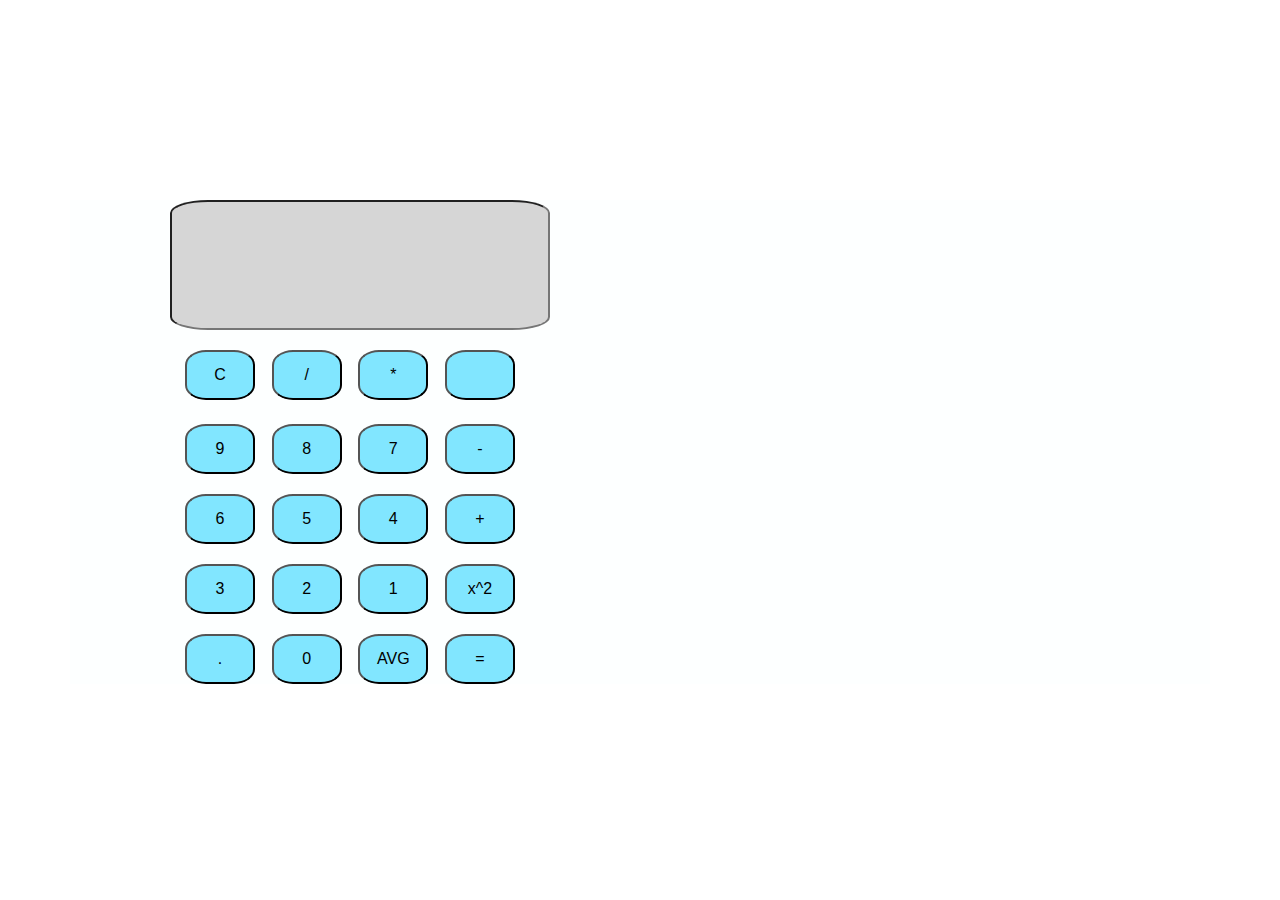
==== Lab_Exercise_05/Calculator/index.html @ d41b6dce "UI of the calculator is done" ====
<!DOCTYPE html>
<html lang="en">
<head>
    <meta charset="UTF-8">
    <meta name="viewport" content="width=device-width, initial-scale=1.0">
    <link rel="stylesheet" href="./assets/css/style.css">
    <link rel="stylesheet" href="./assets/css/bootstrap.min.css">
    <link rel="stylesheet" href="https://use.fontawesome.com/releases/v5.7.0/css/all.css" integrity="sha384-lZN37f5QGtY3VHgisS14W3ExzMWZxybE1SJSEsQp9S+oqd12jhcu+A56Ebc1zFSJ" crossorigin="anonymous">
    <title>Calculator</title>
</head>
<body>
    
    <div class="container con">
       <div class="row">
           <!-- <div class="col-md-12"> -->

            <input type="text" class="input">

           <!-- </div> -->

       </div>

       <div class="row row">
        <div class="col-md-1 col">
         <button id="btn">C</button>
        </div>
        <div class="col-md-1 col1">
         <button id="btn">/</button>

         </div>
         <div class="col-md-1 col2">
             <button id="btn">*</button>

         </div>
         <div class="col-md-1 col3">
             <button id="btn"><i class="fas fa-backspace"></i></button>

         </div>


    </div>

       <div class="row row">
           <div class="col-md-1 col">
            <button id="btn">9</button>
           </div>
           <div class="col-md-1 col1">
            <button id="btn">8</button>

            </div>
            <div class="col-md-1 col2">
                <button id="btn">7</button>

            </div>
            <div class="col-md-1 col3">
                <button id="btn">-</button>

            </div>


       </div>

       <div class="row row">
        <div class="col-md-1 col">
            <button id="btn">6</button>
           </div>
           <div class="col-md-1 col1">
            <button id="btn">5</button>

            </div>
            <div class="col-md-1 col2">
                <button id="btn">4</button>

            </div>
            <div class="col-md-1 col3">
                <button id="btn">+</button>

            </div>

    </div>

    <div class="row row">
        <div class="col-md-1 col">
            <button id="btn">3</button>
           </div>
           <div class="col-md-1 col1">
            <button id="btn">2</button>

            </div>
            <div class="col-md-1 col2">
                <button id="btn">1</button>

            </div>
            <div class="col-md-1 col3">
                <button id="btn">x^2</button>

            </div>


    </div>

    <div class="row row">
        <div class="col-md-1 col">
            <button id="btn">.</button>
           </div>
           <div class="col-md-1 col1">
            <button id="btn">0</button>

            </div>
            <div class="col-md-1 col2">
                <button id="btn">AVG</button>

            </div>
            <div class="col-md-1 col3">
                <button id="btn">=</button>

            </div>


    </div>


    </div>



    <script src="./assets/js/jquery-3.4.1.min.js"></script>
    <script src="./assets/js/bootstrap.min.js"></script>
    <script src="./assets/js/calculator.js"></script>
</body>
</html>
---- Lab_Exercise_05/Calculator/assets/css/style.css ----
#btn{
    height: 50px;
    width: 70px;
    border-radius: 30%;
    background-color: rgb(129, 230, 255);
    font-family: 'Segoe UI', Tahoma, Geneva, Verdana, sans-serif;
}

.con{
    margin-top: 200px;
    background-color: rgb(253, 255, 255);
}

.input{
    width: 380px;
    height: 130px;
    border-radius: 10%;
    background-color: rgb(214, 214, 214);
}

.row{
    margin-top: 20px;
    padding-left: 100px;
}
/* .col{
    background-color: aqua;

}

.col1{
    background-color: rgb(76, 0, 255);
}

.col2{
    background-color: rgb(145, 255, 0);
}

.col3{
    background-color: rgb(255, 115, 0);
} */
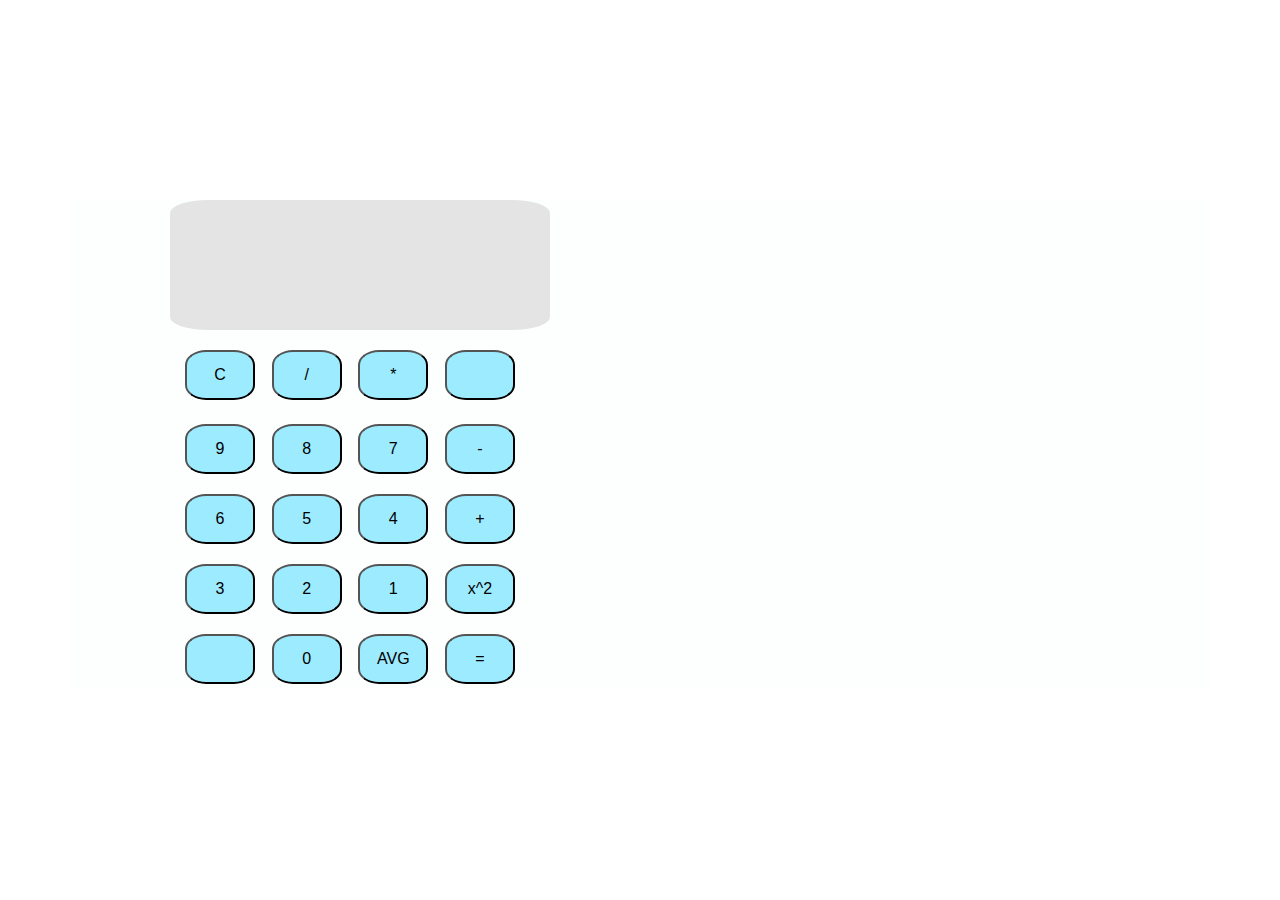
==== commit 493392bb: "Functionalities of calculator are added" ====
--- a/Lab_Exercise_05/Calculator/index.html
+++ b/Lab_Exercise_05/Calculator/index.html
@@ -14,26 +14,28 @@
        <div class="row">
            <!-- <div class="col-md-12"> -->
 
-            <input type="text" class="input">
-
+            <!-- <input type="text" class="input1"> -->
+            <div class="input1">
+                <h1 id="h1"></h1>
+            </div>
            <!-- </div> -->
 
        </div>
 
        <div class="row row">
         <div class="col-md-1 col">
-         <button id="btn">C</button>
+         <button class="btnall" id="btnC">C</button>
         </div>
         <div class="col-md-1 col1">
-         <button id="btn">/</button>
+         <button class="btnall" id="btn/">/</button>
 
          </div>
          <div class="col-md-1 col2">
-             <button id="btn">*</button>
+             <button class="btnall" id="btn*">*</button>
 
          </div>
          <div class="col-md-1 col3">
-             <button id="btn"><i class="fas fa-backspace"></i></button>
+             <button class="btnall" id="btnBack"><i class="fas fa-backspace"></i></button>
 
          </div>
 
@@ -42,18 +44,18 @@
 
        <div class="row row">
            <div class="col-md-1 col">
-            <button id="btn">9</button>
+            <button class="btnall" id="btn9">9</button>
            </div>
            <div class="col-md-1 col1">
-            <button id="btn">8</button>
+            <button class="btnall" id="btn8">8</button>
 
             </div>
             <div class="col-md-1 col2">
-                <button id="btn">7</button>
+                <button class="btnall" id="btn7">7</button>
 
             </div>
             <div class="col-md-1 col3">
-                <button id="btn">-</button>
+                <button class="btnall" id="btn-">-</button>
 
             </div>
 
@@ -62,18 +64,18 @@
 
        <div class="row row">
         <div class="col-md-1 col">
-            <button id="btn">6</button>
+            <button class="btnall" id="btn6">6</button>
            </div>
            <div class="col-md-1 col1">
-            <button id="btn">5</button>
+            <button class="btnall" id="btn5">5</button>
 
             </div>
             <div class="col-md-1 col2">
-                <button id="btn">4</button>
+                <button class="btnall" id="btn4">4</button>
 
             </div>
             <div class="col-md-1 col3">
-                <button id="btn">+</button>
+                <button class="btnall" id="btn+">+</button>
 
             </div>
 
@@ -81,18 +83,18 @@
 
     <div class="row row">
         <div class="col-md-1 col">
-            <button id="btn">3</button>
+            <button class="btnall" id="btn3">3</button>
            </div>
            <div class="col-md-1 col1">
-            <button id="btn">2</button>
+            <button class="btnall" id="btn2">2</button>
 
             </div>
             <div class="col-md-1 col2">
-                <button id="btn">1</button>
+                <button class="btnall" id="btn1">1</button>
 
             </div>
             <div class="col-md-1 col3">
-                <button id="btn">x^2</button>
+                <button class="btnall" id="btnX">x^2</button>
 
             </div>
 
@@ -101,18 +103,18 @@
 
     <div class="row row">
         <div class="col-md-1 col">
-            <button id="btn">.</button>
+            <button class="btnall" id="btn."></button>
            </div>
            <div class="col-md-1 col1">
-            <button id="btn">0</button>
+            <button class="btnall" id="btn0">0</button>
 
             </div>
             <div class="col-md-1 col2">
-                <button id="btn">AVG</button>
+                <button class="btnall" id="btnAvg">AVG</button>
 
             </div>
             <div class="col-md-1 col3">
-                <button id="btn">=</button>
+                <button class="btnall" id="btn=">=</button>
 
             </div>
 
--- a/Lab_Exercise_05/Calculator/assets/css/style.css
+++ b/Lab_Exercise_05/Calculator/assets/css/style.css
@@ -1,23 +1,28 @@
 
-
-#btn{
+.btnall{
     height: 50px;
     width: 70px;
     border-radius: 30%;
-    background-color: rgb(129, 230, 255);
-    font-family: 'Segoe UI', Tahoma, Geneva, Verdana, sans-serif;
-}
+    background-color: rgb(157, 235, 255);
+    font-family: 'Segoe UI', Tahoma, Geneva, Verdana, sans-serif; 
+} 
 
 .con{
     margin-top: 200px;
     background-color: rgb(253, 255, 255);
 }
 
-.input{
+.input1{
     width: 380px;
     height: 130px;
     border-radius: 10%;
-    background-color: rgb(214, 214, 214);
+    background-color: rgb(228, 228, 228);
+}
+
+.input1 h1{
+    padding-top: 70px;
+    text-align: end;
+    font-size: 40px;
 }
 
 .row{
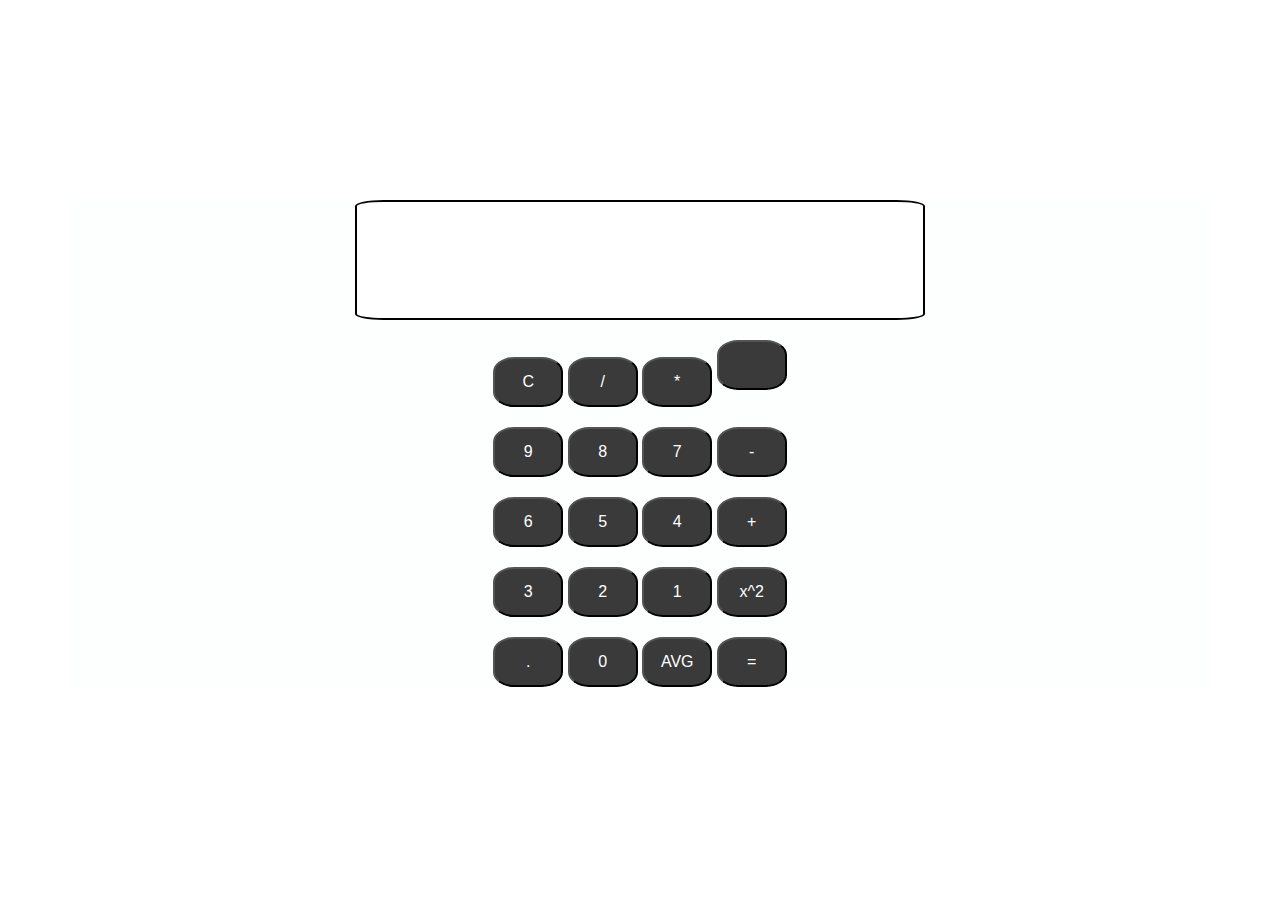
==== commit 52592c37: "Calculator UI updated" ====
--- a/Lab_Exercise_05/Calculator/index.html
+++ b/Lab_Exercise_05/Calculator/index.html
@@ -11,112 +11,76 @@
 <body>
     
     <div class="container con">
-       <div class="row">
-           <!-- <div class="col-md-12"> -->
+       <div class="row row ">
+           <div class="col-md-3">
 
-            <!-- <input type="text" class="input1"> -->
-            <div class="input1">
+           </div>
+           <div class="col-md-6 col11 ">
+            <!-- <div class="input1"> -->
                 <h1 id="h1"></h1>
-            </div>
-           <!-- </div> -->
+            <!-- </div> -->
+           </div>
 
+           <div class="col-md-3">
+
+           </div>
        </div>
 
-       <div class="row row">
-        <div class="col-md-1 col">
+       <div class="row row text-center">
+        <div class="col-md-12 col ">
          <button class="btnall" id="btnC">C</button>
+         <button class="btnall" id="btn/">/</button>
+         <button class="btnall" id="btn*">*</button>
+         <button class="btnall" id="btnBack"><i class="fas fa-backspace"></i></button>
         </div>
-        <div class="col-md-1 col1">
-         <button class="btnall" id="btn/">/</button>
-
-         </div>
-         <div class="col-md-1 col2">
-             <button class="btnall" id="btn*">*</button>
-
-         </div>
-         <div class="col-md-1 col3">
-             <button class="btnall" id="btnBack"><i class="fas fa-backspace"></i></button>
-
-         </div>
+       
 
 
     </div>
 
-       <div class="row row">
-           <div class="col-md-1 col">
+       <div class="row row text-center">
+           <div class="col-md-12 col">
             <button class="btnall" id="btn9">9</button>
+            <button class="btnall" id="btn8">8</button>
+            <button class="btnall" id="btn7">7</button>
+            <button class="btnall" id="btn-">-</button>
            </div>
-           <div class="col-md-1 col1">
-            <button class="btnall" id="btn8">8</button>
-
-            </div>
-            <div class="col-md-1 col2">
-                <button class="btnall" id="btn7">7</button>
-
-            </div>
-            <div class="col-md-1 col3">
-                <button class="btnall" id="btn-">-</button>
-
-            </div>
+         
 
 
        </div>
 
-       <div class="row row">
-        <div class="col-md-1 col">
+       <div class="row row text-center">
+        <div class="col-md-12 col">
             <button class="btnall" id="btn6">6</button>
+            <button class="btnall" id="btn5">5</button>
+            <button class="btnall" id="btn4">4</button>
+            <button class="btnall" id="btn+">+</button>
            </div>
-           <div class="col-md-1 col1">
-            <button class="btnall" id="btn5">5</button>
-
-            </div>
-            <div class="col-md-1 col2">
-                <button class="btnall" id="btn4">4</button>
-
-            </div>
-            <div class="col-md-1 col3">
-                <button class="btnall" id="btn+">+</button>
-
-            </div>
+       
 
     </div>
 
-    <div class="row row">
-        <div class="col-md-1 col">
+    <div class="row row text-center">
+        <div class="col-md-12 col">
             <button class="btnall" id="btn3">3</button>
+            <button class="btnall" id="btn2">2</button>
+            <button class="btnall" id="btn1">1</button>
+            <button class="btnall" id="btnX">x^2</button>
            </div>
-           <div class="col-md-1 col1">
-            <button class="btnall" id="btn2">2</button>
-
-            </div>
-            <div class="col-md-1 col2">
-                <button class="btnall" id="btn1">1</button>
-
-            </div>
-            <div class="col-md-1 col3">
-                <button class="btnall" id="btnX">x^2</button>
-
-            </div>
+           
 
 
     </div>
 
-    <div class="row row">
-        <div class="col-md-1 col">
-            <button class="btnall" id="btn."></button>
+    <div class="row row text-center">
+        <div class="col-md-12 col ">
+            <button class="btnall" id="btn.">.</button>
+            <button class="btnall" id="btn0">0</button>
+            <button class="btnall" id="btnAvg">AVG</button>
+            <button class="btnall" id="btn=">=</button>
            </div>
-           <div class="col-md-1 col1">
-            <button class="btnall" id="btn0">0</button>
-
-            </div>
-            <div class="col-md-1 col2">
-                <button class="btnall" id="btnAvg">AVG</button>
-
-            </div>
-            <div class="col-md-1 col3">
-                <button class="btnall" id="btn=">=</button>
-
-            </div>
+       
 
 
     </div>
--- a/Lab_Exercise_05/Calculator/assets/css/style.css
+++ b/Lab_Exercise_05/Calculator/assets/css/style.css
@@ -3,7 +3,8 @@
     height: 50px;
     width: 70px;
     border-radius: 30%;
-    background-color: rgb(157, 235, 255);
+    background-color: rgb(58, 58, 58);
+    color: white;
     font-family: 'Segoe UI', Tahoma, Geneva, Verdana, sans-serif; 
 } 
 
@@ -13,29 +14,41 @@
 }
 
 .input1{
-    width: 380px;
+    width:480px;
     height: 130px;
     border-radius: 10%;
-    background-color: rgb(228, 228, 228);
+    
+    /* margin-left: 320px; */
+    border: black solid 3px;
+    background-color: rgb(255, 255, 255);
 }
 
-.input1 h1{
+h1{
     padding-top: 70px;
     text-align: end;
     font-size: 40px;
 }
 
+.col11{
+    background-color: rgb(255, 255, 255);
+    border: black solid 2px;
+    height: 120px;
+    border-radius: 5%;
+}
+
 .row{
     margin-top: 20px;
-    padding-left: 100px;
+    /* padding-left: 100px; */
 }
 /* .col{
     background-color: aqua;
+
 
 }
 
 .col1{
     background-color: rgb(76, 0, 255);
+    text-align: center;
 }
 
 .col2{
